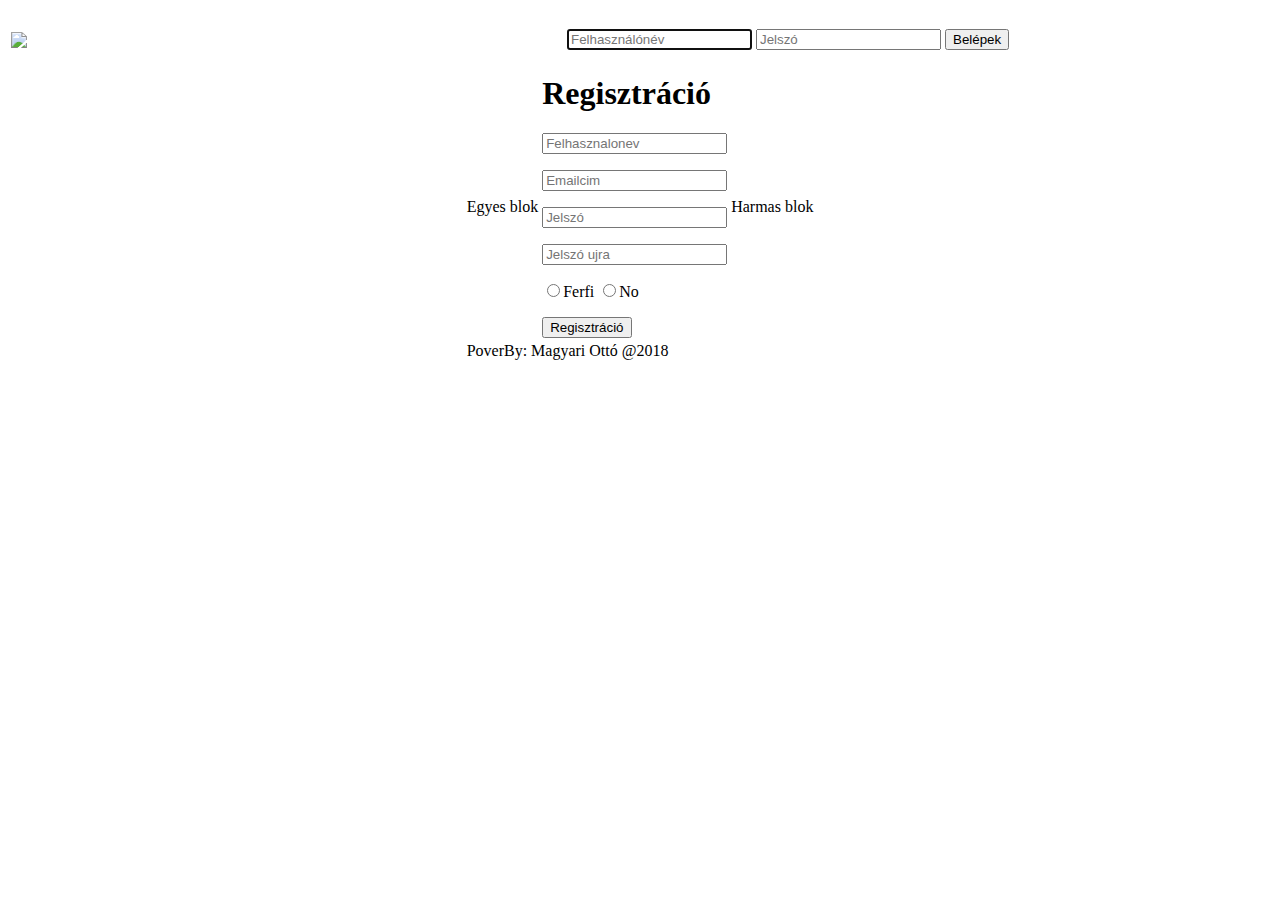
==== target/classes/public/html/index.html @ ca8764a3 "first commit2" ====
<html>
<head>
    <title>Belépés/Regisztráció</title>
    <META charset='utf-8'>
    <LINK rel="stylesheet" href="/css/classes.css">
    <link rel="stylesheet" href="/css/index/index.css">

    <SCRIPT src="js/common/jquery.js"></SCRIPT>
    <SCRIPT src="js/common/common_base.js"></SCRIPT>

    <script src="js/index/login_form_controller.js"></script>
</head>
<body background="img/hatter_body.png" style="background-color:transparent;">

<table id="fejlec" align="center">
    <tr>
        <td style="width:705px;">
            <a><img src="img/logo.png"></a>
        </td>
        <td style="width:705px;float:right;">
            <form method="post">
                <table id="belepes_tabla">
                    <tr>
                        <td style="color:white;"  align="center"><font size="1">Felhaszálónév:</font></td>
                        <td style="color:white;"  align="center"><font size="1">Jelszó:</font></td>
                    </tr>
                    <tr>
                        <td><input type="text" id="userName" class="logininput" placeholder="Felhasználónév" required autofocus></td>
                        <td><input type="password" id="password" class="logininput" placeholder="Jelszó" required></td>
                        <td rowspan="2" align="center"><button id='login_button' onclick="loginController.sendForm()">Belépek</button></td>
                    </tr>
                </table>
            </form>
        </td>
    </tr>
</table>
<table align="center">
    <tr>
        <td id="kozep_td1"><p>Egyes blok</p></td>
        <td id="kozep_td2">
            <h1>Regisztráció</h1>

            <p><input id="reg_felhasznalonev" name="username" placeholder="Felhasznalonev" class="inputs"></p>

            <p><input id="reg_emailcim" name="email" placeholder="Emailcim" class="inputs"></p>

            <p><input type="password" id="reg_jelszo1" placeholder="Jelszó" class="inputs"></p>

            <p><input type="password" id="reg_jelszo2" placeholder="Jelszó ujra" class="inputs"></p>

            <input type="radio" name="nem" id="ferfi" value="Ferfi">Ferfi
            <input type="radio" name="nem" id="no" value="No">No

            <p><button onclick='regisztracio()'>Regisztráció</button></p>
        </td>
        <td id="kozep_td1"><p>Harmas blok</p></td>
    </tr>
    <tr>
        <td id="alja" colspan="3">PoverBy: Magyari Ottó @2018</td>
    </tr>
</table>
</body>
</html>
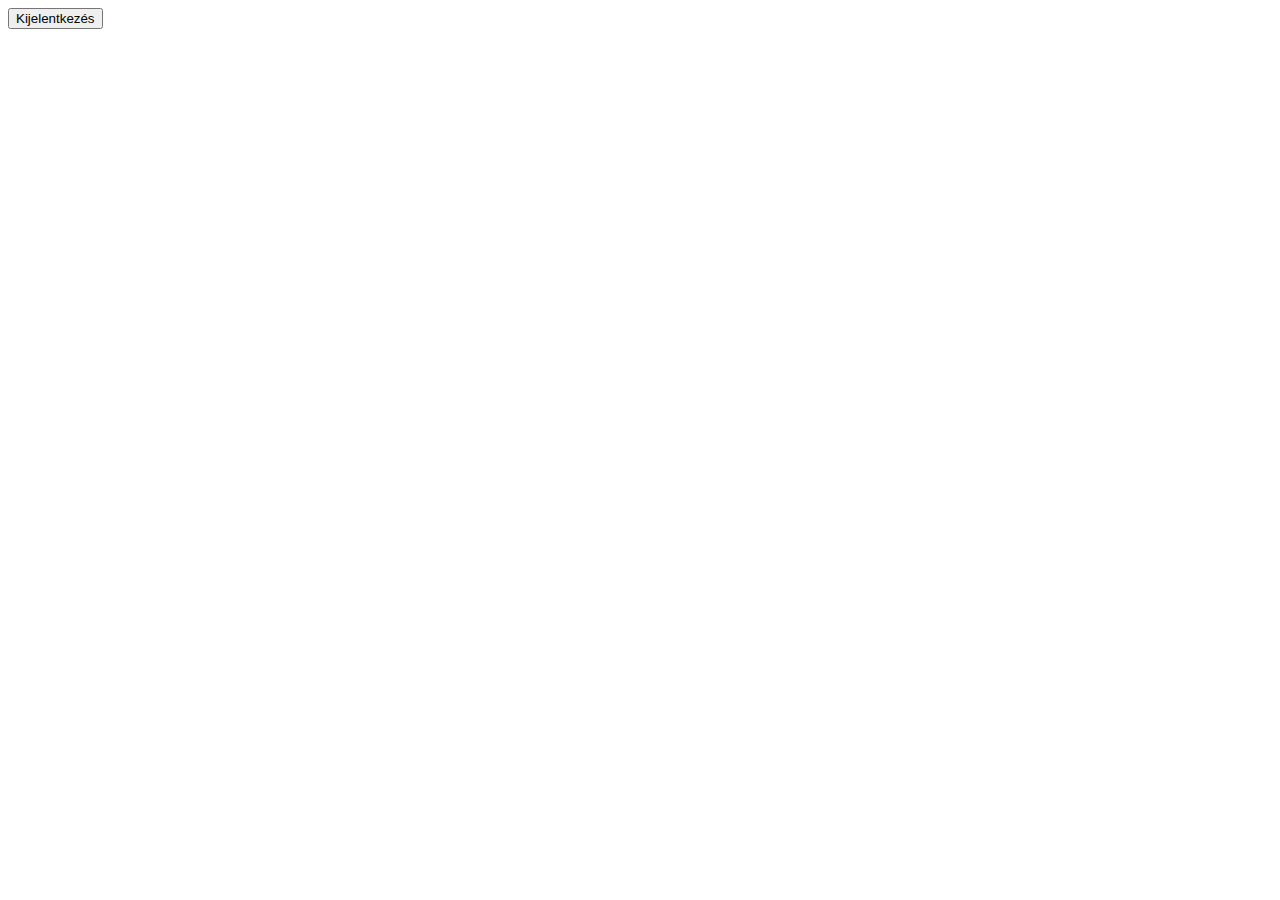
==== commit ca799da3: "Register" ====
--- a/target/classes/public/html/index.html
+++ b/target/classes/public/html/index.html
@@ -1,63 +1,11 @@
 <html>
 <head>
-    <title>Belépés/Regisztráció</title>
-    <META charset='utf-8'>
-    <LINK rel="stylesheet" href="/css/classes.css">
-    <link rel="stylesheet" href="/css/index/index.css">
-
     <SCRIPT src="js/common/jquery.js"></SCRIPT>
     <SCRIPT src="js/common/common_base.js"></SCRIPT>
 
-    <script src="js/index/login_form_controller.js"></script>
+    <SCRIPT src="js/characterselect/page_controller.js"></SCRIPT>
 </head>
-<body background="img/hatter_body.png" style="background-color:transparent;">
-
-<table id="fejlec" align="center">
-    <tr>
-        <td style="width:705px;">
-            <a><img src="img/logo.png"></a>
-        </td>
-        <td style="width:705px;float:right;">
-            <form method="post">
-                <table id="belepes_tabla">
-                    <tr>
-                        <td style="color:white;"  align="center"><font size="1">Felhaszálónév:</font></td>
-                        <td style="color:white;"  align="center"><font size="1">Jelszó:</font></td>
-                    </tr>
-                    <tr>
-                        <td><input type="text" id="userName" class="logininput" placeholder="Felhasználónév" required autofocus></td>
-                        <td><input type="password" id="password" class="logininput" placeholder="Jelszó" required></td>
-                        <td rowspan="2" align="center"><button id='login_button' onclick="loginController.sendForm()">Belépek</button></td>
-                    </tr>
-                </table>
-            </form>
-        </td>
-    </tr>
-</table>
-<table align="center">
-    <tr>
-        <td id="kozep_td1"><p>Egyes blok</p></td>
-        <td id="kozep_td2">
-            <h1>Regisztráció</h1>
-
-            <p><input id="reg_felhasznalonev" name="username" placeholder="Felhasznalonev" class="inputs"></p>
-
-            <p><input id="reg_emailcim" name="email" placeholder="Emailcim" class="inputs"></p>
-
-            <p><input type="password" id="reg_jelszo1" placeholder="Jelszó" class="inputs"></p>
-
-            <p><input type="password" id="reg_jelszo2" placeholder="Jelszó ujra" class="inputs"></p>
-
-            <input type="radio" name="nem" id="ferfi" value="Ferfi">Ferfi
-            <input type="radio" name="nem" id="no" value="No">No
-
-            <p><button onclick='regisztracio()'>Regisztráció</button></p>
-        </td>
-        <td id="kozep_td1"><p>Harmas blok</p></td>
-    </tr>
-    <tr>
-        <td id="alja" colspan="3">PoverBy: Magyari Ottó @2018</td>
-    </tr>
-</table>
-</body>
+<FOOTER>
+    <BUTTON onclick='authService.logout()'>Kijelentkezés</BUTTON>
+</FOOTER>
 </html>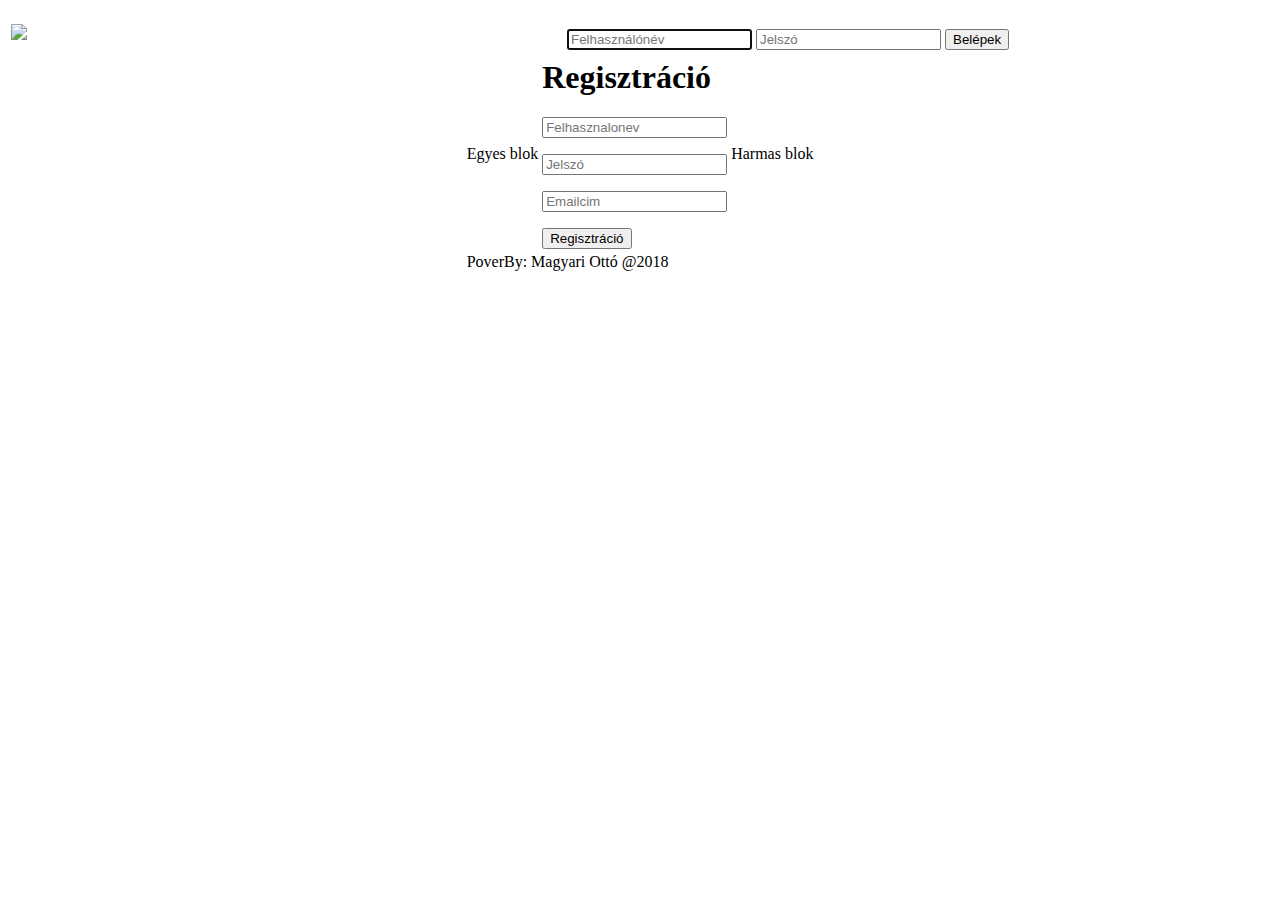
==== commit 5bc58fdf: "Register email" ====
--- a/target/classes/public/html/index.html
+++ b/target/classes/public/html/index.html
@@ -1,11 +1,59 @@
 <html>
 <head>
-    <SCRIPT src="js/common/jquery.js"></SCRIPT>
-    <SCRIPT src="js/common/common_base.js"></SCRIPT>
+    <title>Belépés/Regisztráció</title>
+    <META charset='utf-8'>
+    <LINK rel="stylesheet" href="/css/classes.css">
+    <link rel="stylesheet" href="/css/index/index.css">
 
-    <SCRIPT src="js/characterselect/page_controller.js"></SCRIPT>
+    <script src="js/common/jquery.js"></script>
+    <script src="js/common/common_base.js"></script>
+
+    <script src="js/index/bejelentkezes.js"></script>
+    <script src="js/index/regisztracio.js"></script>
 </head>
-<FOOTER>
-    <BUTTON onclick='authService.logout()'>Kijelentkezés</BUTTON>
-</FOOTER>
+<body background="img/hatter_body.png" style="background-color:transparent;">
+
+<table id="fejlec" align="center">
+    <tr>
+        <td style="width:705px;">
+            <a><img src="img/logo.png"></a>
+        </td>
+        <td style="width:705px;float:right;">
+
+                <table id="belepes_tabla">
+                    <tr>
+                        <td style="color:white;"  align="center"><font size="1">Felhaszálónév:</font></td>
+                        <td style="color:white;"  align="center"><font size="1">Jelszó:</font></td>
+                    </tr>
+                    <tr>
+                        <td><input type="text" id="userName" class="logininput" placeholder="Felhasználónév" required autofocus></td>
+                        <td><input type="password" id="password" class="logininput" placeholder="Jelszó" required></td>
+                        <td rowspan="2" align="center"><button id='login_button' onclick="loginController.sendForm()">Belépek</button></td>
+                    </tr>
+                </table>
+
+        </td>
+    </tr>
+</table>
+<table align="center">
+    <tr>
+        <td id="kozep_td1"><p>Egyes blok</p></td>
+        <td id="kozep_td2">
+            <h1>Regisztráció</h1>
+
+            <p><input id="reg_felhasznalonev" name="username" placeholder="Felhasznalonev" class="inputs"></p>
+
+            <p><input type="password" id="reg_jelszo" placeholder="Jelszó" class="inputs"></p>
+
+            <p><input id="reg_emailcim" name="email" placeholder="Emailcim" class="inputs"></p>
+
+            <p><button onclick='regisztracio()'>Regisztráció</button></p>
+        </td>
+        <td id="kozep_td1"><p>Harmas blok</p></td>
+    </tr>
+    <tr>
+        <td id="alja" colspan="3">PoverBy: Magyari Ottó @2018</td>
+    </tr>
+</table>
+</body>
 </html>